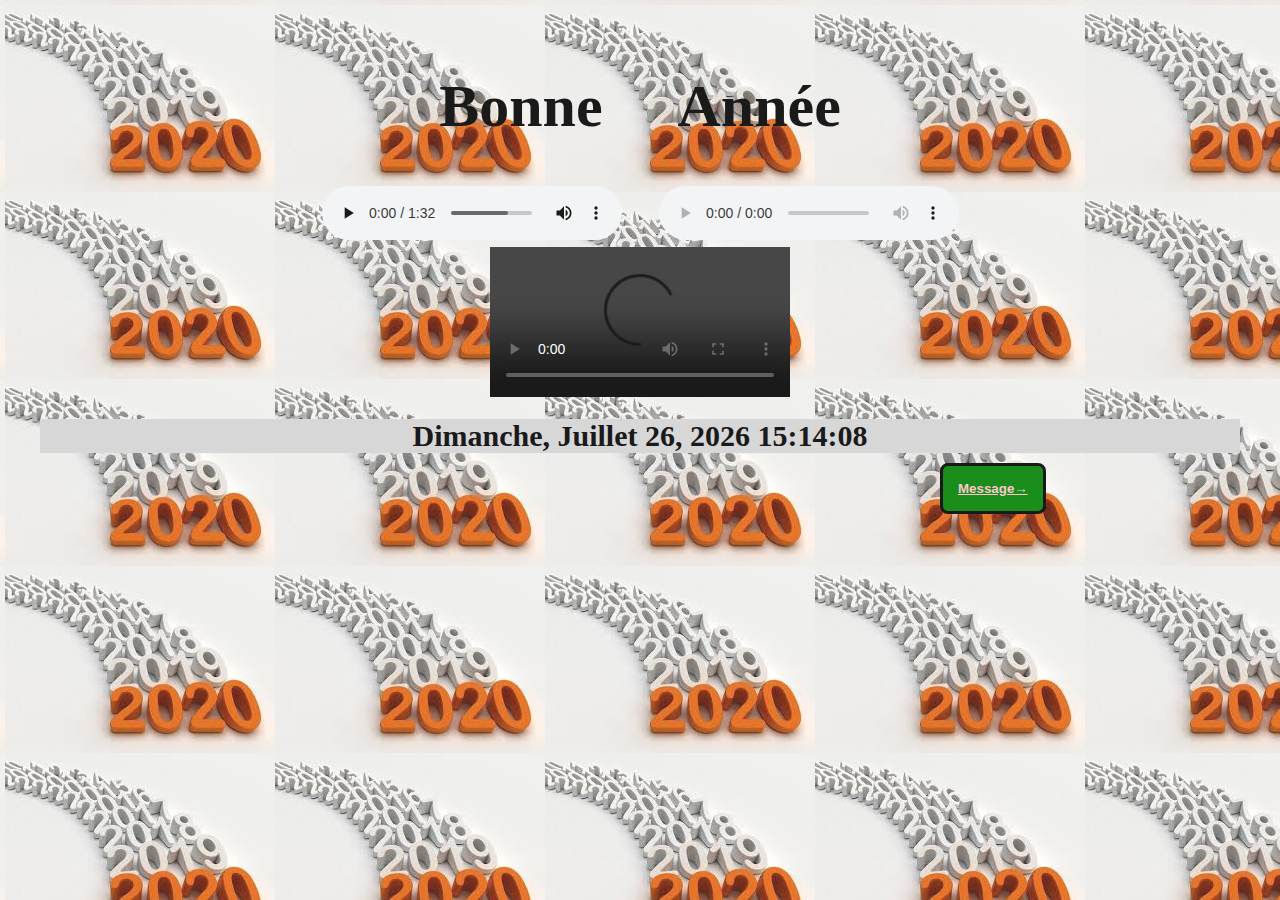
==== index.html @ 16be79e0 "first commit" ====
<!DOCTYPE html>
<html lang="fr">
<head>
	<meta charset="UTF-8">
	<title>2020</title>
	<link rel="stylesheet" type="text/css" href="style.css">
	<LINK rel="shortcut icon" type="image/jpeg" href="Photos/2.jpeg"
</head>

<body>
	<h1>Bonne Année</h1>
	<section >
		<div class="audio">
			<audio controls="controls" >
				<source src="media/audio1.mp3" type="audio/mp3">
			</audio>

			<audio controls="controls">
				<source src="media/audio2.mp3" type="audio/mp3">
			</audio>
		</div>

		<div class="video">
			<video controls="controls">
				<source src="media/video.mp4" type="video/mp4">
			</video>
		</div>
	</section>
</body>

<footer>
	<span id="clockbox"></span>
	<script type="text/javascript" src="script.js">window.onload = date_time('date_time');</script>
</footer>

<button><a href="Page2.html" target="blank">Message&rarr;</a></button>
</html>
---- style.css ----
html{
	background-color: lightgray;
	background-image: url("Photos/4.jpeg"); 
	opacity: 0.9;
	margin: 5px;
	padding: 5px;
}

body{
	color: black;
	font-weight: bolder;
	font-family: emoji;
	font-size: 30px;
	margin: 15px;
	padding: 15px;
}

h1{
	margin:15px;
	padding: 15px;
	text-align: center;
}

section{
	/*marigin: 10px;*/
	padding: 15px;
	text-align: center;
}

footer{
	text-align: center;
	color:black:;
	font-family: cat;
	border: hidden;
	background-color: lightgrey;

}

button{
	margin: 10px;
	padding: 15px;
	margin-left: 900px;
	border: solid;
	border-radius: 8px;
	background-color: green;

}

a{
	color: pink;
	font-weight: bolder;
}
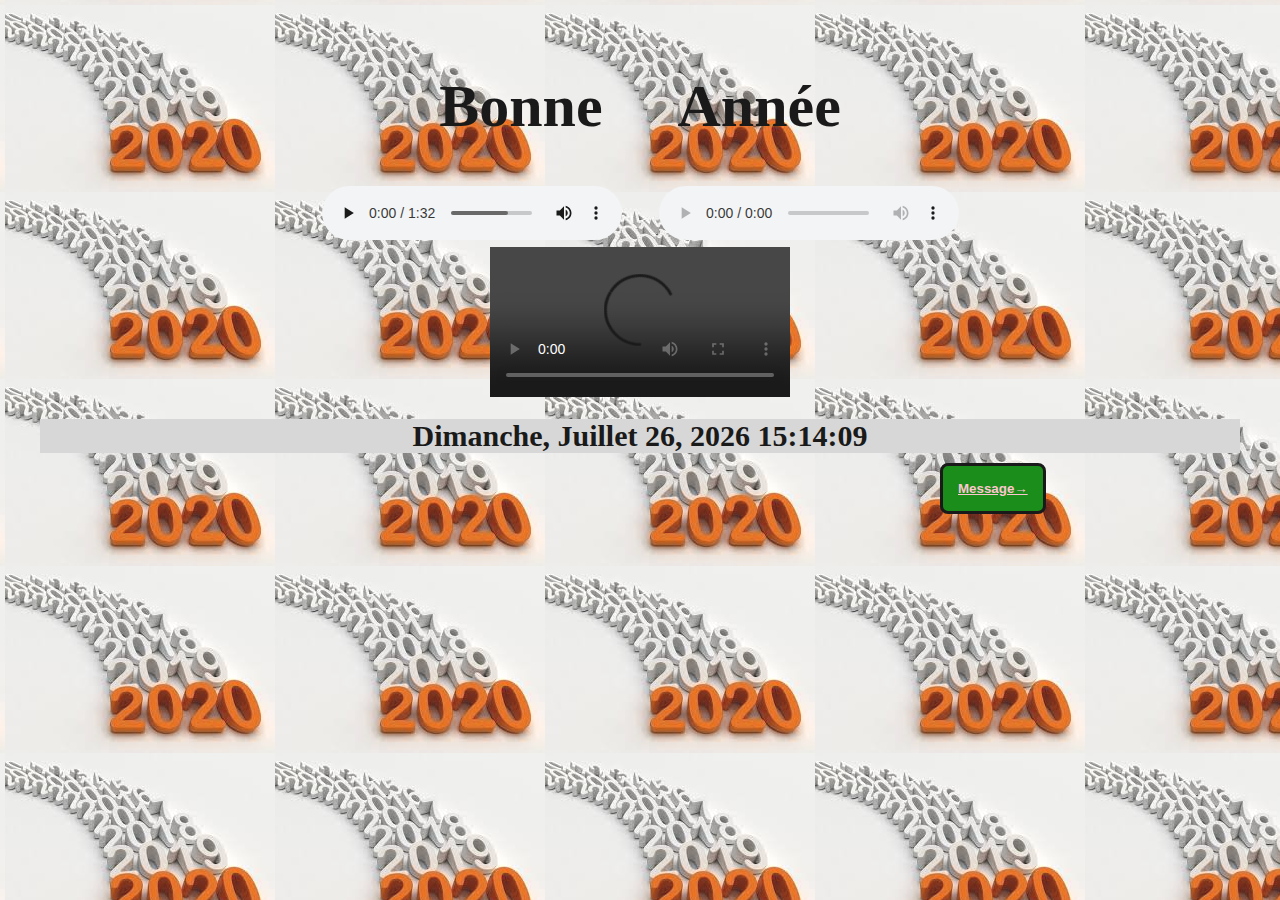
==== commit 690b7e12: "first commit" ====
--- a/index.html
+++ b/index.html
@@ -4,7 +4,7 @@
 	<meta charset="UTF-8">
 	<title>2020</title>
 	<link rel="stylesheet" type="text/css" href="style.css">
-	<LINK rel="shortcut icon" type="image/jpeg" href="Photos/2.jpeg"
+	<link rel="shortcut icon" type="image/jpeg" href="Photos/2.jpeg"
 </head>
 
 <body>
@@ -33,7 +33,7 @@
 	<script type="text/javascript" src="script.js">window.onload = date_time('date_time');</script>
 </footer>
 
-<button><a href="Page2.html" target="blank">Message&rarr;</a></button>
+<button><a href="message.html" target="blank">Message&rarr;</a></button>
 </html>
 
 
